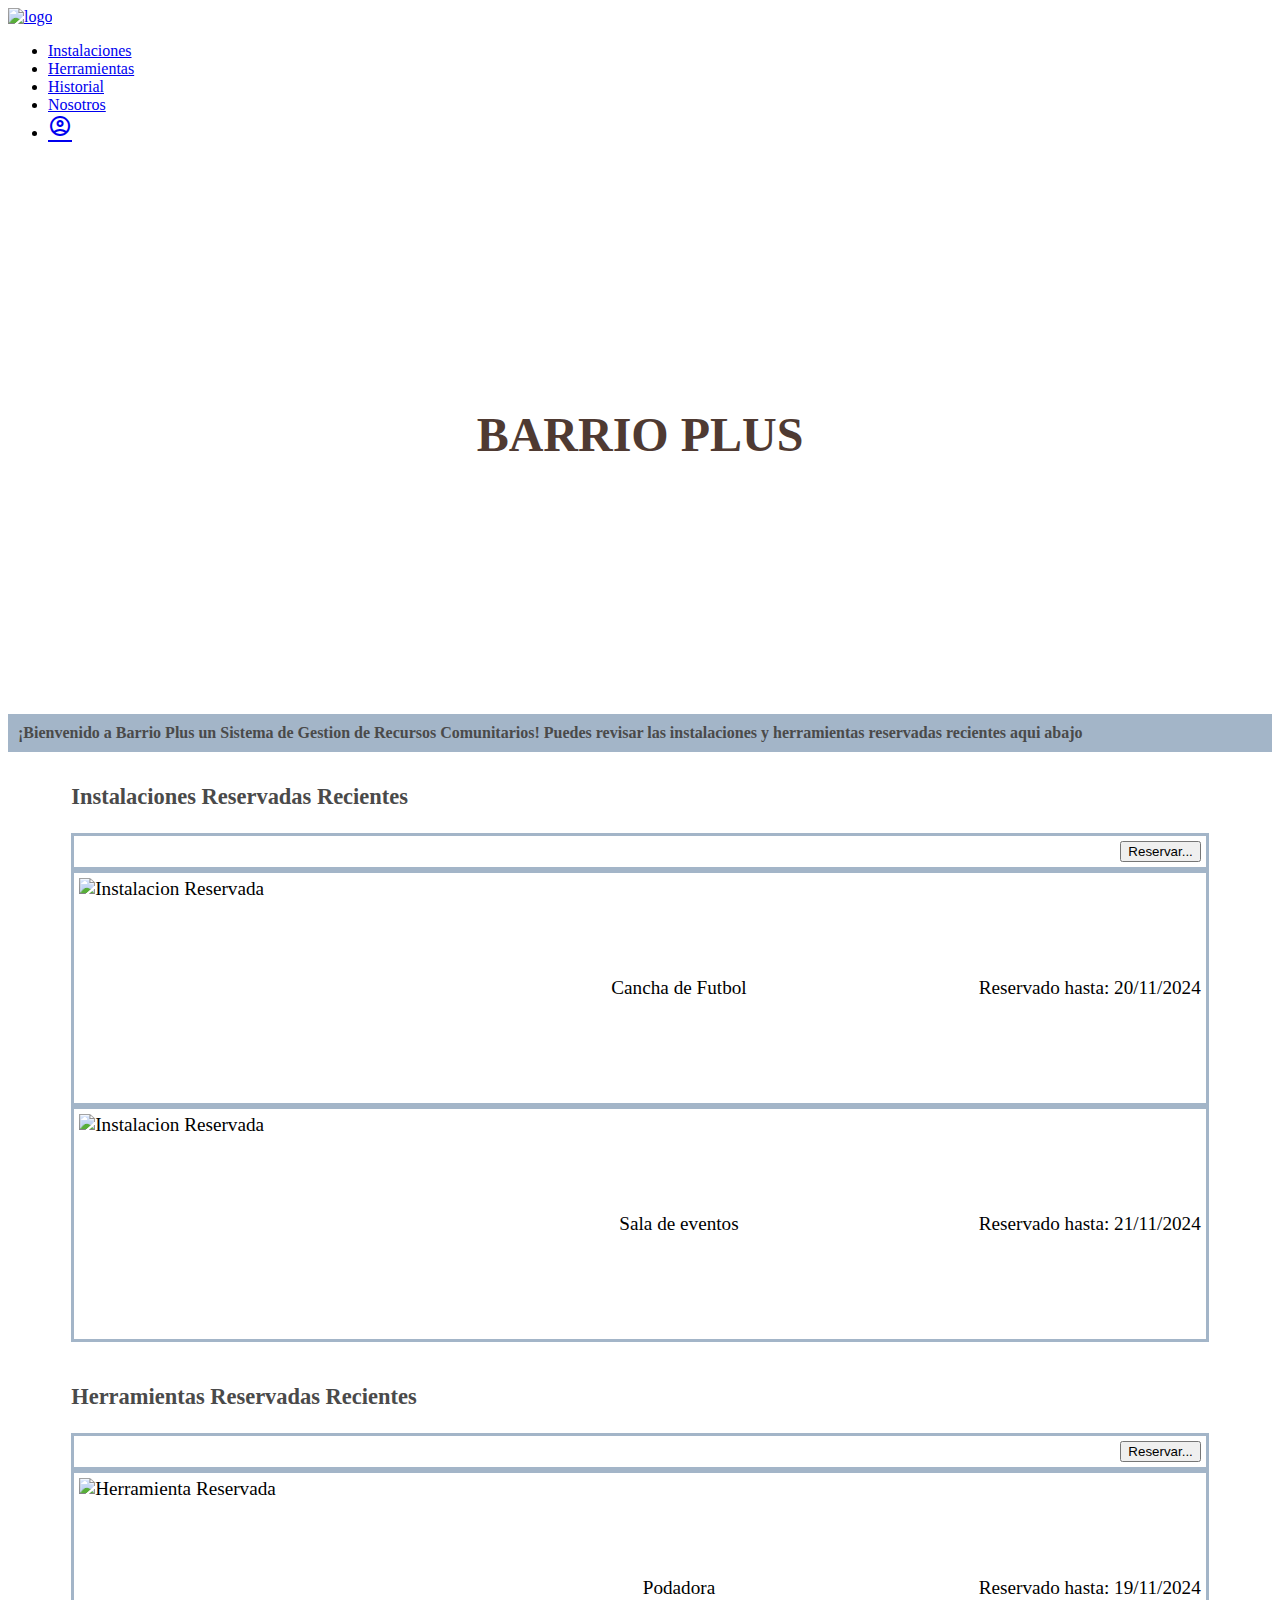
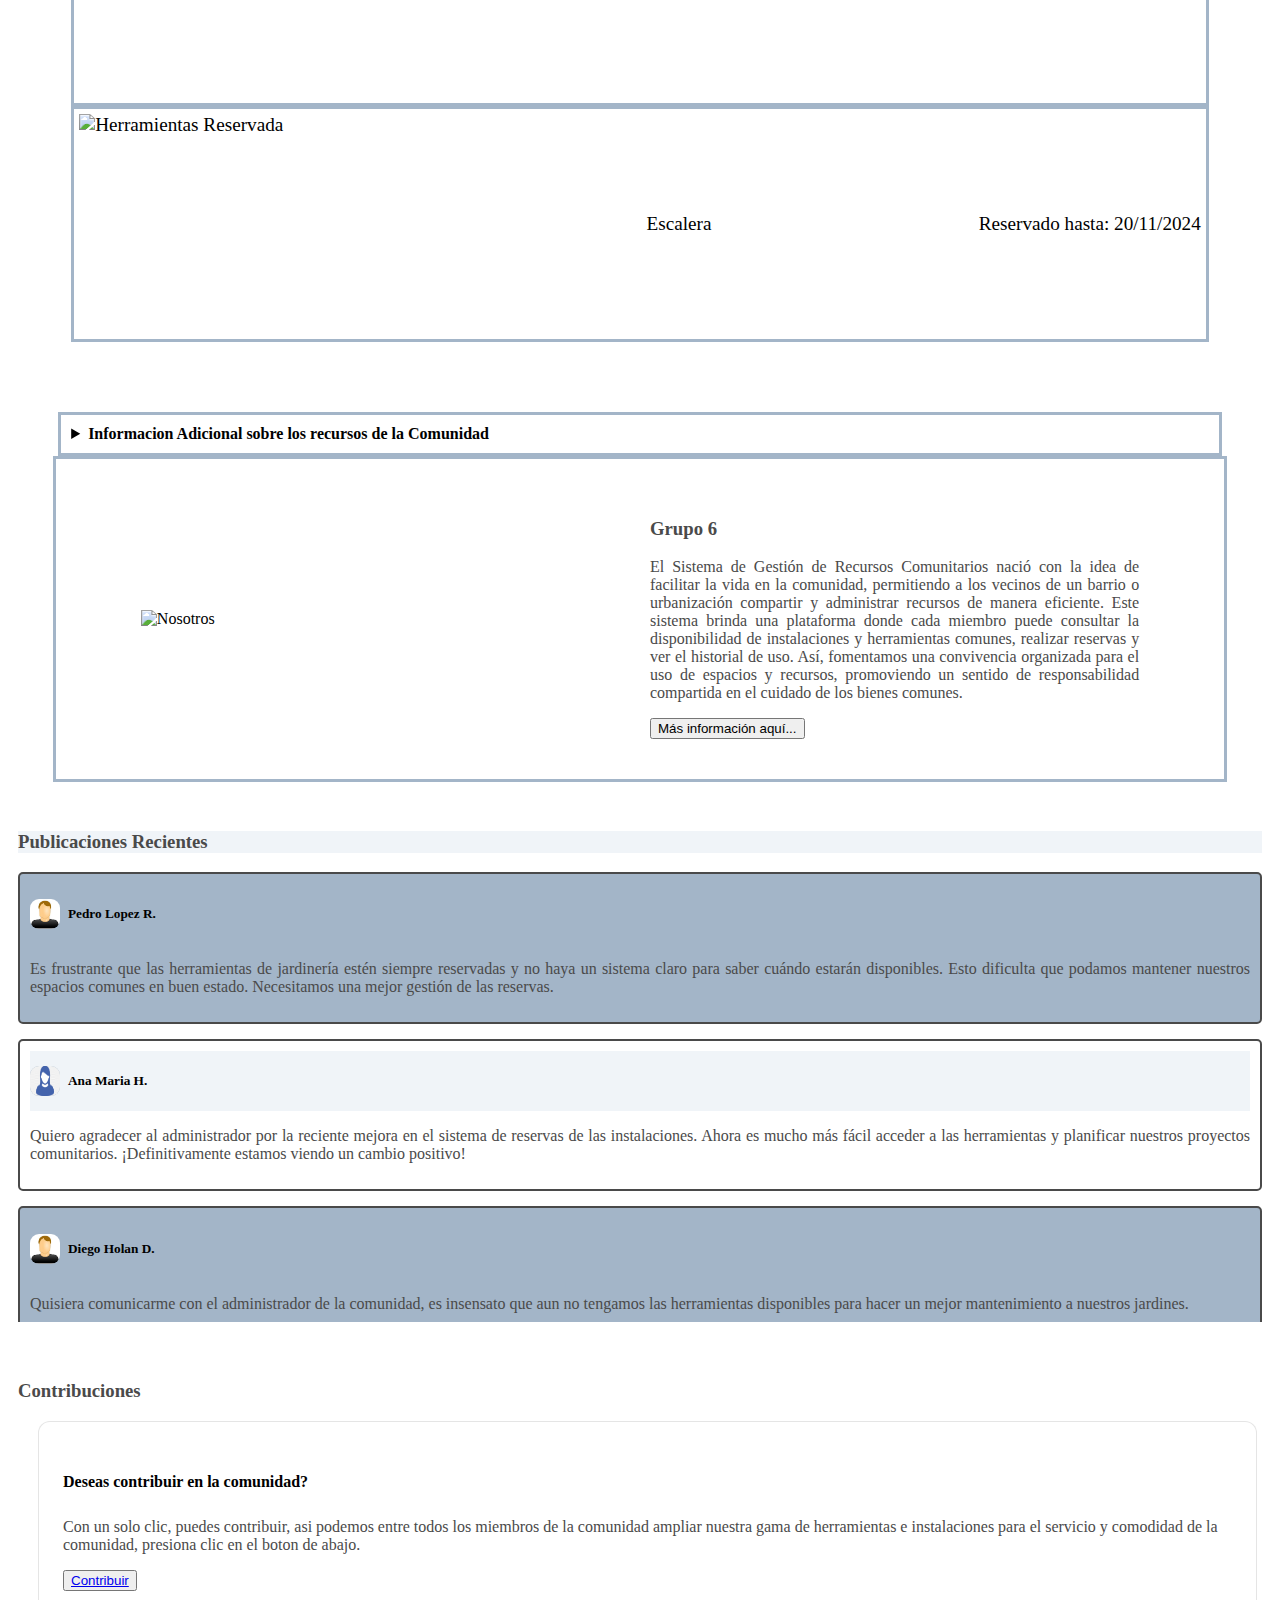
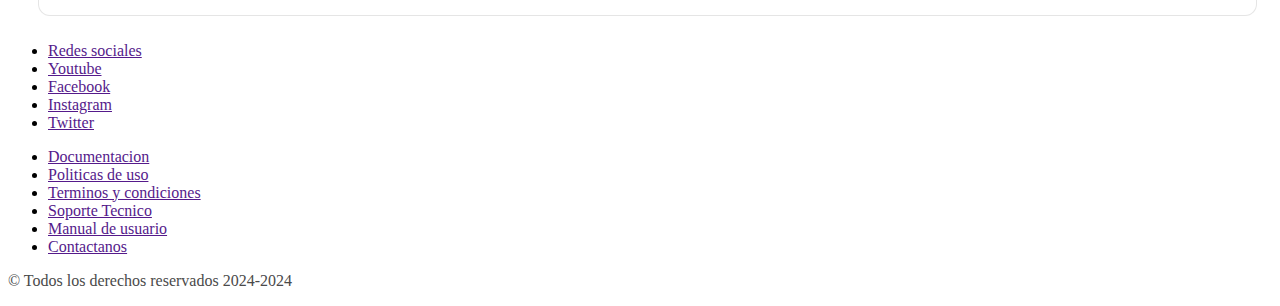
==== pages/homes/index.html @ 0d48fec3 "update-home" ====
<!DOCTYPE html>
<html lang="es">
  <head>
    <meta charset="UTF-8" />
    <meta name="viewport" content="width=device-width, initial-scale=1.0" />
    <meta name="author" content="Alejandro Larrea" />
    <link rel="stylesheet" href="/assets/css/style.css" />
    <link rel="icon" href="/assets/logo-icon.png" type="image/png" />

    <link
      href="https://fonts.googleapis.com/css2?family=Material+Symbols+Outlined"
      rel="stylesheet"
    />
    <title>Barrio Plus</title>

    <style>
      .contenedorBanner {
        margin: auto;
        border: 5px;
        padding: 5px;
      }

      .banner {
        height: 550px;
        background: url(/assets/img/fotos/breed.jpg);
        background-position: center;
        background-size: cover;
        background-repeat: no-repeat;
        display: flex;
        align-items: center;
        justify-content: center;
        
      }

      #textoBanner {
        color: #4f3a32;
        text-transform: uppercase;
        font-size: 3em;
      }

      .contenedorInstalaciones {
        width: 90%;
        margin: auto;
        padding: 10px;
        font-size: 1.2em;
      }

      .elementoReservar,
      .elementos {
        display: flex;
        flex-wrap: wrap;
        align-items: center;
        justify-content: space-between;
        padding: 5px;
        border: 3px solid #a3b5c8;
      }
      .elementoReservar {
        font-weight: bold;
        justify-content: right;
      }

      .elementos img {
        width: 300px;
        height: 220px;
      }

      .contenedorHerramientas {
        width: 90%;
        margin: auto;
        padding: 10px;
        padding-bottom: 70px;
        font-size: 1.2em;
      }

      .sobreNosotros {
        width: 86%;
        margin: auto;
        border: 3px solid #a3b5c8;
        padding: 40px;
        display: flex;
        flex-wrap: wrap;
        align-items: center;
        justify-content: center;
        gap: 20px;
      }

      .imgNosotros,
      .nosotros {
        width: 45%;
      }

      .imgNosotros img {
        width: 100%;
        height: auto;
      }

      .nosotros h4 {
        font-size: 1.5em;
        text-align: center;
      }

      .nosotros p {
        font-size: 1em;
        text-align: justify;
      }

      h3,
      p {
        color: #4a4a4a;                
      }     


      #publicacionesRecientes{        
        padding: 10px;
        margin-top: 20px;           
      }

      #contenedorPub{
        max-height: 450px;
        overflow-y: auto;        
      }

      .comentarios{          
        margin-bottom: 15px;     
        padding: 10px;
        border: 2px solid #4a4a4a;
        border-radius: 5px;
        text-align: justify;        
      }      

      .user{
        display: flex;
        align-items: center;
        gap: 8px;
        margin-bottom: 1px;
      }
      

      .comentarios img{        
        height: 30px;
        width: 30px;
        border-radius: 30%;
      }

      #publicacionesRecientes :nth-child(2n+1){
        background-color: #a3b5c8;
      }

      #contribucion{        
        padding: 10px;
        margin-top: 20px;  
      }

      #contenedorCont{
        flex: 1;
        max-width: 94%;
        background-color: white;
        border-radius: 12px;
        padding: 1.5rem;
        border: 1px solid rgba(0, 0, 0, 0.1);     
        margin-left: 20px; 
      }

      /* Media Queries */
      @media (max-width: 768px) {
        .banner {
          width: 90%;
          margin: auto;
        }

        .elementos {
          flex-direction: column;
          text-align: center;
        }

        .elementos img {
          width: 90%;
          height: auto;
          margin: auto;
        }

        .sobreNosotros {
          flex-direction: column;
        }

        .imgNosotros,
        .nosotros {
          width: 90%;
        }

        #informacion,
        #adicional {
          width: 90%;
          margin: auto;
        }
      }

      @media (max-width: 480px) {
        .banner {
          height: 90%;
        }
        #textoBanner {
          font-size: 1.5em;
          padding: 8px;
          text-align: center;
        }

        .elementoReservar {
          justify-content: center;
          text-align: center;
        }

        .sobreNosotros {
          padding: 20px;
        }

        .imgNosotros,
        .nosotros {
          width: 100%;
        }

        #informacion,
        #adicional {
          width: 90%;
          text-align: justify;
        }
      }
    </style>
  </head>
  <body>
    <header>
      <nav id="navbar">
        <a href="index.html">
          <img class="logo" src="/assets/logo-icon.png" alt="logo" />
        </a>
        <ul>
          <li><a href="instalaciones.html">Instalaciones</a></li>
          <li><a href="herramientas.html">Herramientas</a></li>
          <li><a href="historial.html">Historial</a></li>
          <li><a href="nosotros.html">Nosotros</a></li>
          <li>
            <a href="#" class="user">
              <span class="material-symbols-outlined"> account_circle </span>
            </a>
          </li>
        </ul>
      </nav>
    </header>
    <section class="contenedorBanner">
      <div class="banner">
        <h1 id="textoBanner">Barrio Plus</h1>
      </div>
    </section>

    <div
      id="informacion"
      style="
        font-weight: bold;
        background-color: #a3b5c8;
        color: #4a4a4a;
        padding: 10px;
        font-size: 1em;
      "
    >
      ¡Bienvenido a Barrio Plus un Sistema de Gestion de Recursos Comunitarios!
      Puedes revisar las instalaciones y herramientas reservadas recientes aqui
      abajo
    </div>

    <section class="contenedorInstalaciones">
      <h3>Instalaciones Reservadas Recientes</h3>
      <div class="elementoReservar">
        <button class="boton-mediano">Reservar...</button>
      </div>

      <div class="elementos">
        <img
          src="/assets/img/fotos/comunidad.jpg"
          alt="Instalacion Reservada" id="cancha"
        />
        <span>Cancha de Futbol</span>
        <span>Reservado hasta: 20/11/2024</span>
      </div>

      <div class="elementos">
        <img src="/assets/img/fotos/sala.jpeg" alt="Instalacion Reservada" id="sala" />
        <span>Sala de eventos</span>
        <span>Reservado hasta: 21/11/2024</span>
      </div>
    </section>

    <section class="contenedorHerramientas">
      <h3>Herramientas Reservadas Recientes</h3>
      <div class="elementoReservar">
        <button class="boton-mediano">Reservar...</button>
      </div>

      <div class="elementos">
        <img
          src="/assets/img/fotos/podadora.jpeg"
          alt="Herramienta Reservada" id="podadora"
        />
        <span>Podadora</span>
        <span>Reservado hasta: 19/11/2024</span>
      </div>

      <div class="elementos">
        <img
          src="/assets/img/fotos/escalera.jpeg"
          alt="Herramientas Reservada" id="escalera"
        />
        <span>Escalera</span>
        <span>Reservado hasta: 20/11/2024</span>
      </div>
    </section>

    <section
      id="adicional"
      style="width: 90%; margin: auto; padding: 10px; border: 3px solid #a3b5c8"
    >
      <details>
        <summary style="font-weight: bold; cursor: pointer">
          Informacion Adicional sobre los recursos de la Comunidad
        </summary>
        <p>
          La comunidad cuenta con varias instalaciones y herramientas puestas a
          disposición para reservar. Contamos con canchas deportivas, sala de
          eventos, parques, herramientas de mantenimiento y áreas recreativas.
          Recuerda revisar la disponibilidad y reservar dando un solo clic.
        </p>
      </details>
    </section>

    <section class="sobreNosotros">
      <div class="imgNosotros">
        <img src="/assets/img/fotos/nosotros.png" alt="Nosotros" id="imgNos"/>
      </div>
      <div class="nosotros">
        <h3>Grupo 6</h3>
        <p>
          El Sistema de Gestión de Recursos Comunitarios nació con la idea de
          facilitar la vida en la comunidad, permitiendo a los vecinos de un
          barrio o urbanización compartir y administrar recursos de manera
          eficiente. Este sistema brinda una plataforma donde cada miembro puede
          consultar la disponibilidad de instalaciones y herramientas comunes,
          realizar reservas y ver el historial de uso. Así, fomentamos una
          convivencia organizada para el uso de espacios y recursos, promoviendo
          un sentido de responsabilidad compartida en el cuidado de los bienes
          comunes.
        </p>
        <button class="boton-grande">Más información aquí...</button>
      </div>
    </section>

    <section id="publicacionesRecientes">
      <h3 style="background-color: #f0f4f8;">Publicaciones Recientes</h3>
      <div id="contenedorPub">
      <div class="comentarios">
        <div class="user">
        <img class="imgUsuario" src="/assets/img/fotos/images.jpeg" alt="usuario">
        <h5>Pedro Lopez R.</h5>
        </div>
        <p>Es frustrante que las herramientas de jardinería estén siempre reservadas y no haya un sistema claro 
          para saber cuándo estarán disponibles. Esto dificulta que podamos mantener nuestros espacios comunes 
          en buen estado. Necesitamos una mejor gestión de las reservas.</p>
      </div>

      <div class="comentarios">
        <div style="background-color: #f0f4f8;"  class="user">
        <img class="imgUsuario" src="/assets/img/fotos/userimg.png" alt="usuario">
        <h5>Ana Maria H.</h5>
        </div>
        <p>Quiero agradecer al administrador por la reciente mejora en el sistema de reservas de las instalaciones. 
          Ahora es mucho más fácil acceder a las herramientas y planificar nuestros proyectos comunitarios. 
          ¡Definitivamente estamos viendo un cambio positivo!</p>
      </div>

      <div class="comentarios">
        <div class="user">
        <img class="imgUsuario" src="/assets/img/fotos/images.jpeg" alt="usuario">
        <h5>Diego Holan D.</h5>
        </div>
        <p>Quisiera comunicarme con el administrador de la comunidad, es insensato que aun no tengamos 
          las herramientas disponibles para hacer un mejor mantenimiento a nuestros jardines.</p>
      </div>
      <div class="comentarios">
        <div style="background-color: #f0f4f8;"  class="user">
        <img class="imgUsuario" src="/assets/img/fotos/userimg.png" alt="usuario">
        <h5>Lourdes De las Mercedes</h5>
        </div>
        <p>Me parece inaceptable que algunas herramientas estén dañadas y no se hayan reparado aún. 
          Esto está afectando la capacidad de los residentes para realizar tareas importantes en la comunidad. 
          Espero que se tomen medidas pronto para solucionar este problema.</p>
      </div>
    </div>
    </section>

    <section id="contribucion">
      <h3>Contribuciones</h3>
      <div id="contenedorCont">
        <h5 style="font-size: medium;">Deseas contribuir en la comunidad?</h5>
        <p>Con un solo clic, puedes contribuir, asi podemos entre todos los miembros de la comunidad ampliar nuestra gama de herramientas e instalaciones 
          para el servicio y comodidad de la comunidad, presiona clic en el boton de abajo.
        </p>
        <button class="boton-mediano"><a href="contribucion_form.html">Contribuir</a></button>        
      </div>

    </section>
    <footer>
      <section id="redes-sociales">
        <ul>
          <li><a href="">Redes sociales</a></li>
          <li><a href="">Youtube</a></li>
          <li><a href="">Facebook</a></li>
          <li><a href="">Instagram</a></li>
          <li><a href="">Twitter</a></li>
        </ul>
      </section>

      <section id="lista-pie">
        <ul>
          <li><a href="">Documentacion</a></li>
          <li><a href="">Politicas de uso</a></li>
          <li><a href="">Terminos y condiciones</a></li>
          <li><a href="">Soporte Tecnico</a></li>
          <li><a href="">Manual de usuario</a></li>
          <li><a href="">Contactanos</a></li>
        </ul>
      </section>

      <section id="copiright">
        <p class="texto">&copy; Todos los derechos reservados 2024-2024</p>
      </section>
    </footer>
    <script>
        let sala = document.getElementById("sala");
        let cancha = document.getElementById("cancha");
        let podadora = document.getElementById("podadora");
        let escalera = document.getElementById("escalera");
        sala.addEventListener("mouseover", cambiarEstilo);
        sala.addEventListener("mouseout", cambiarEstilo);
        cancha.addEventListener("mouseover", cambiarEstilo1);
        cancha.addEventListener("mouseout", cambiarEstilo1);
        podadora.addEventListener("mouseover", cambiarEstilo2);
        podadora.addEventListener("mouseout", cambiarEstilo2);
        escalera.addEventListener("mouseover", cambiarEstilo3);
        escalera.addEventListener("mouseout", cambiarEstilo3);

        function cambiarEstilo(evento){
            if(evento.type==="mouseover"){                
              sala.style.transform="scale(1.3)";  
            }else if(evento.type==="mouseout"){                
              sala.style.transform="scale(1.0)";                                                
            }
        }

        function cambiarEstilo1(evento){
            if(evento.type==="mouseover"){                
              cancha.style.transform="scale(1.3)";                                   
            }else if(evento.type==="mouseout"){            
              cancha.style.transform="scale(1.0)";                                                
            }
        }

        function cambiarEstilo2(evento){
            if(evento.type==="mouseover"){                
            podadora.style.transform="scale(1.3)";                                 
            }else if(evento.type==="mouseout"){                                        
            podadora.style.transform="scale(1.0)";                                     
            }
        }

        function cambiarEstilo3(evento){
            if(evento.type==="mouseover"){                            
             escalera.style.transform="scale(1.3)";                                     
            }else if(evento.type==="mouseout"){                
             escalera.style.transform="scale(1.0)";                                     
            }
        }        
        
    </script>
  </body>
</html>
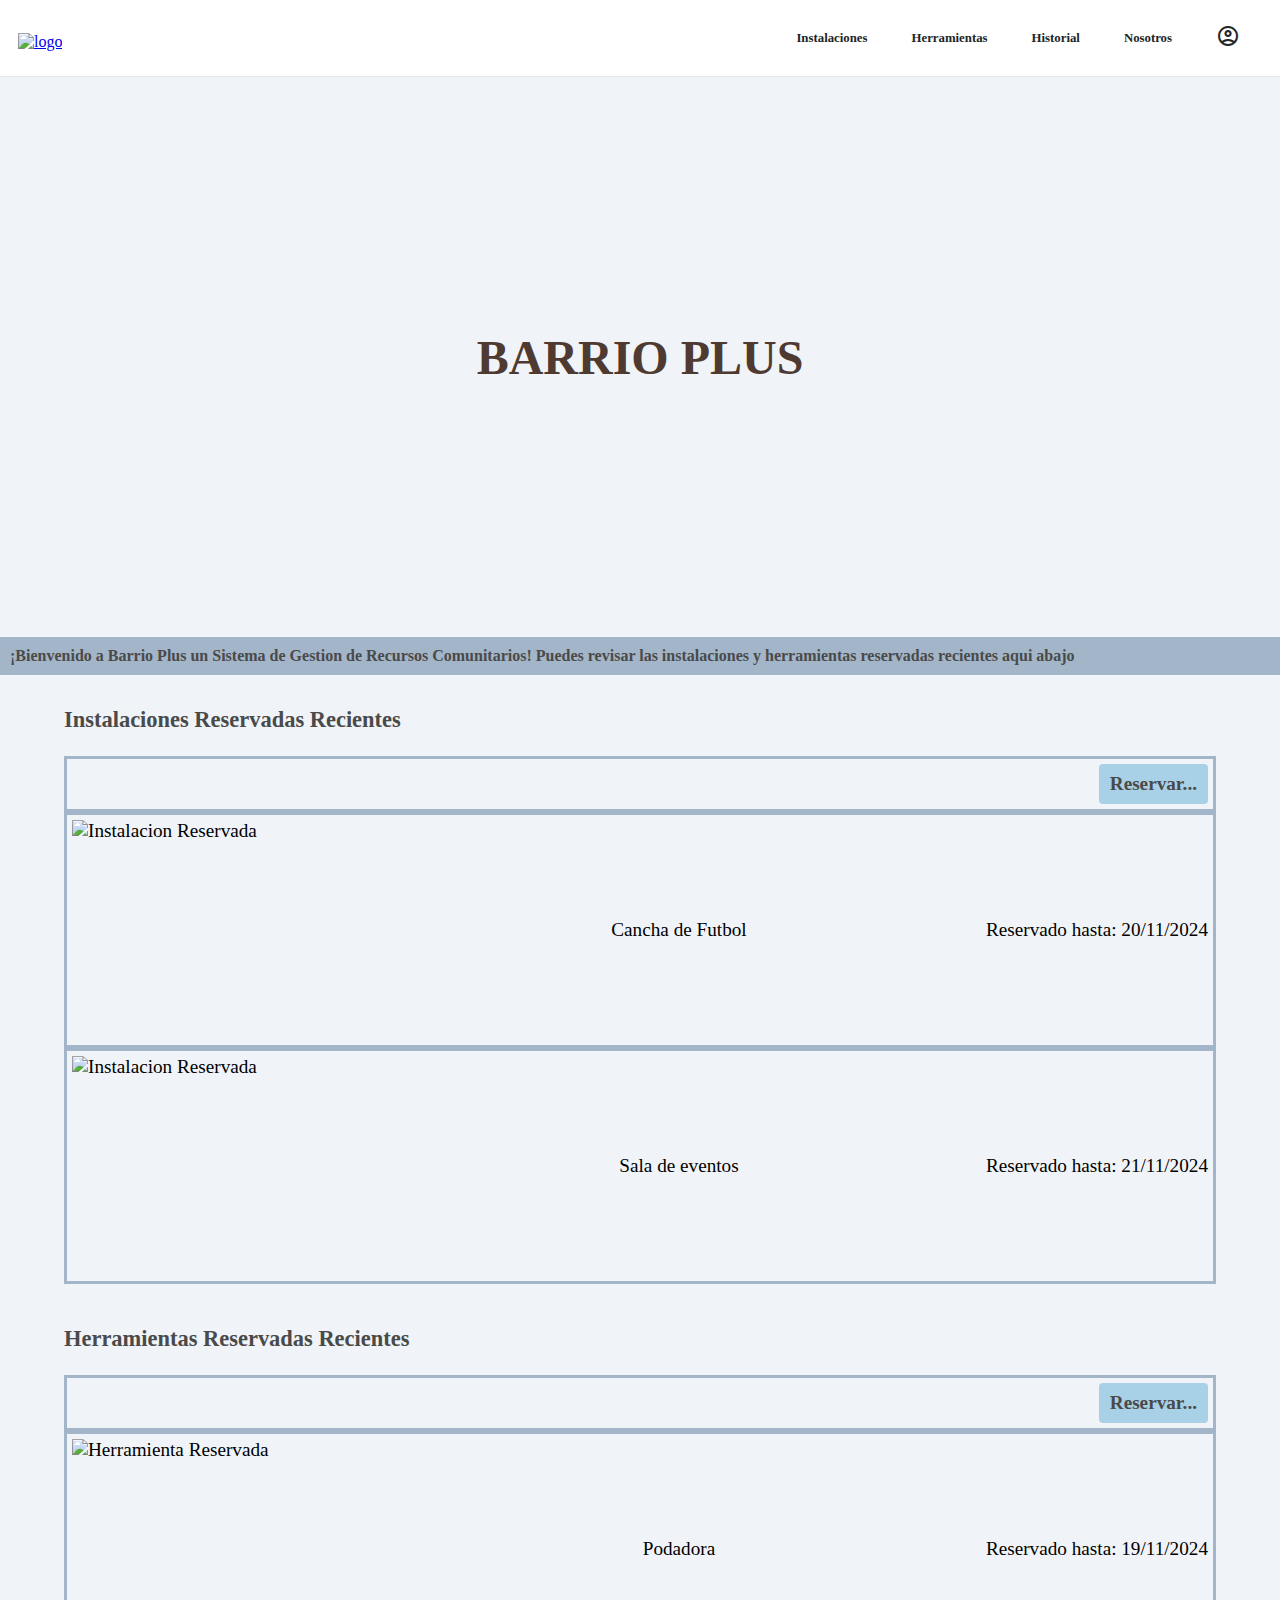
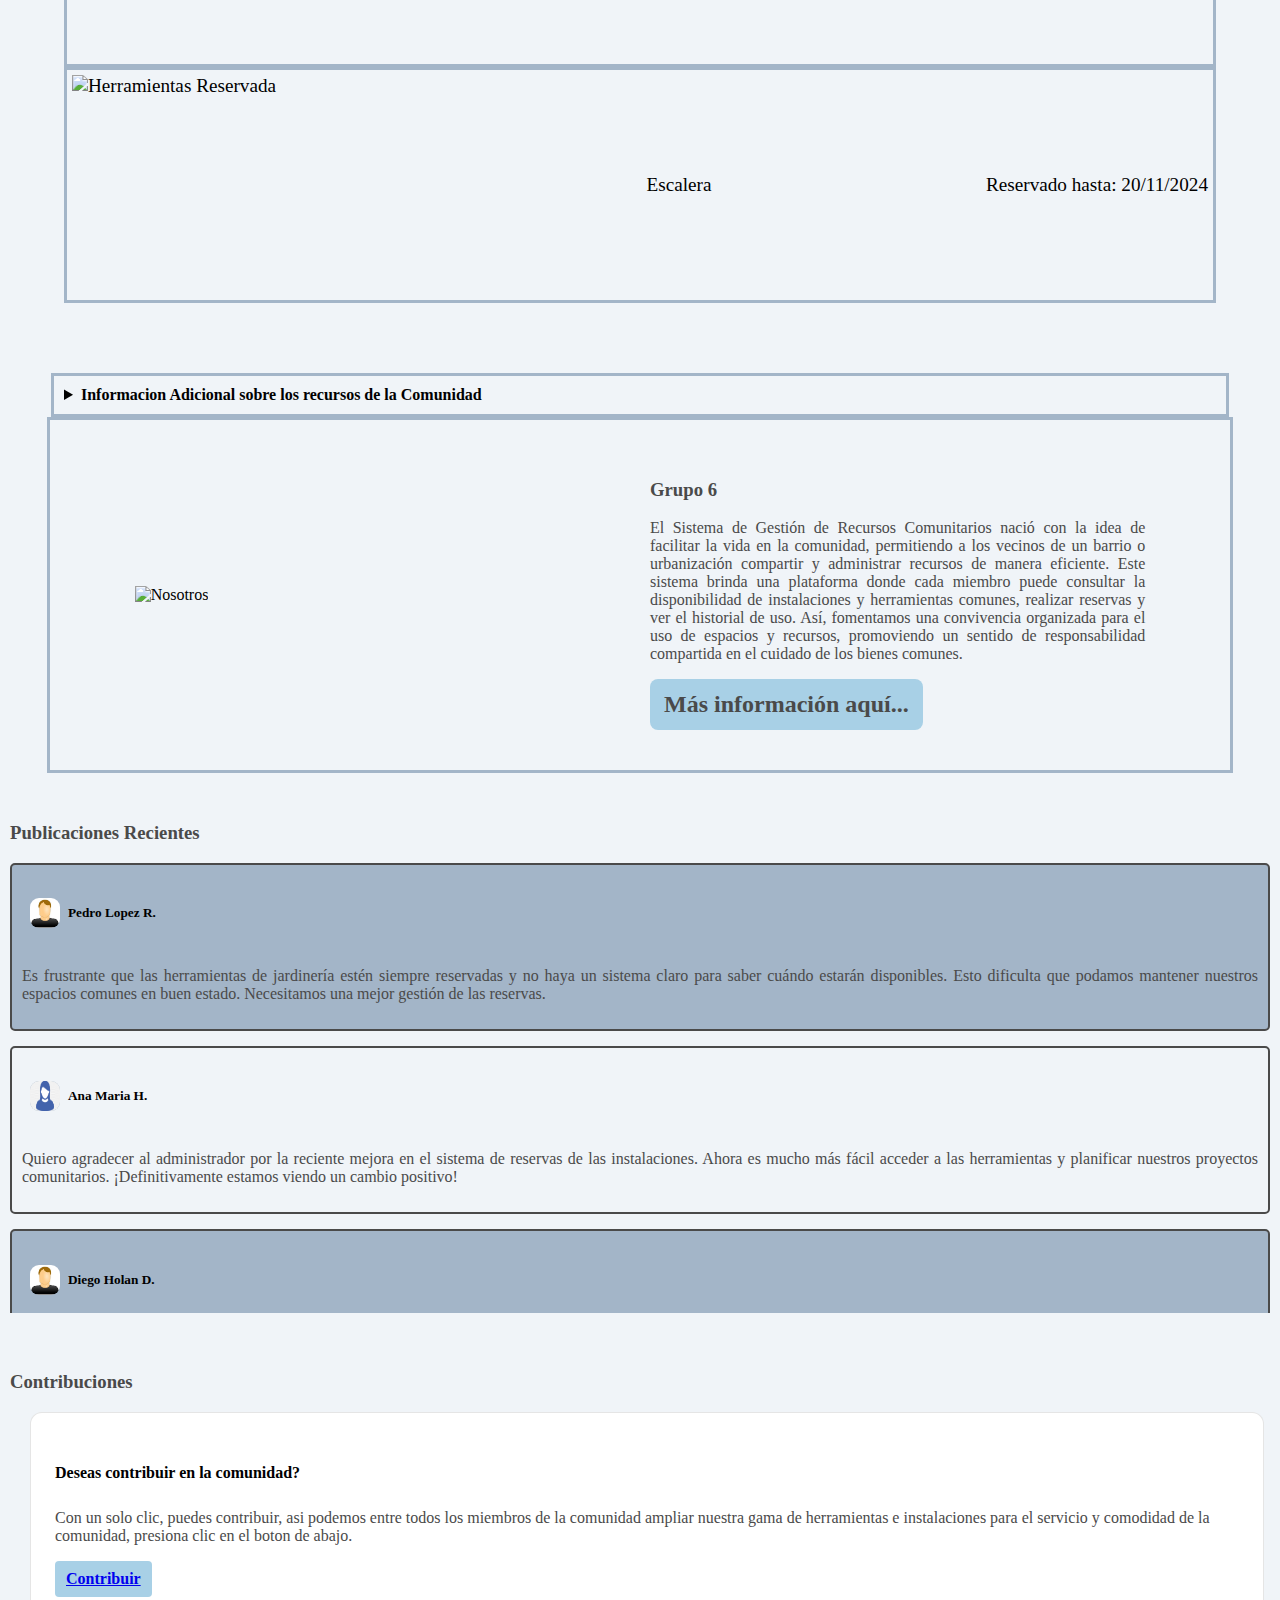
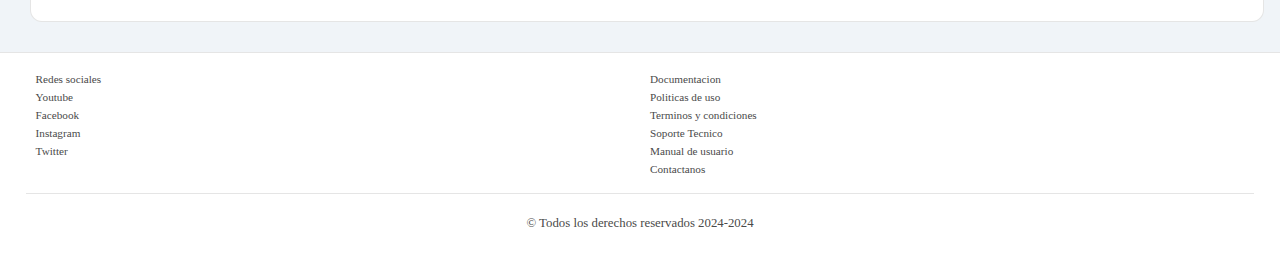
==== commit 28674bf5: "Update index.html" ====
--- a/pages/homes/index.html
+++ b/pages/homes/index.html
@@ -108,6 +108,27 @@
       p {
         color: #4a4a4a;                
       }     
+
+      .imgNosotros{ /*agg*/
+        position: relative;
+        display: inline-block;
+      }
+
+      .imgNosotros img{ /*agg*/
+        width: 100%;
+        height: auto;
+      }
+
+      .imgNosotros .lema{ /*agg*/
+        font-weight: bold;
+         position: absolute;      
+         color: #4a4a4a;
+         background-color: #a3b5c8;
+         padding: 10px;
+         border-radius: 5px;
+         text-align: center;
+         font-size: 1.2em;
+      }
 
 
       #publicacionesRecientes{        
@@ -334,6 +355,7 @@
     <section class="sobreNosotros">
       <div class="imgNosotros">
         <img src="/assets/img/fotos/nosotros.png" alt="Nosotros" id="imgNos"/>
+        <div class="lema" style="display: none;">"Facilitando el acceso, fortaleciendo la comunidad"</div>
       </div>
       <div class="nosotros">
         <h3>Grupo 6</h3>
@@ -478,6 +500,21 @@
             }
         }        
         
+        let imgNos = document.getElementById("imgNos");
+        let lema = document.querySelector(".imgNosotros .lema");
+
+        imgNos.addEventListener("mouseenter", mostrarLema);
+        imgNos.addEventListener("mouseout", ocultarLema);
+
+        function mostrarLema(){
+          imgNos.style.display = "none";
+          lema.style.display = "block";          
+        }
+
+        function ocultarLema(){
+          imgNos.style.display = "block";
+          lema.style.display = "none";   
+        }
     </script>
   </body>
 </html>
--- a/assets/css/style.css
+++ b/assets/css/style.css
@@ -0,0 +1,225 @@
+* {
+  font-family: Verdana;
+}
+
+body {
+  background-color: #f0f4f8;
+  margin: 0;
+  padding: 0;
+}
+
+/*================================ 
+Navbar 
+================================*/
+
+#navbar {
+  padding: 0px 18px;
+  display: flex;
+  justify-content: space-between;
+  align-items: center;
+  border-bottom: 1px solid rgba(0, 0, 0, 0.1);
+  background-color: #fff;
+}
+
+#navbar ul {
+  display: flex;
+  list-style: none;
+  justify-content: center;
+}
+
+#navbar ul li {
+  display: flex;
+  align-items: center;
+  justify-content: center;
+}
+
+#navbar ul li a {
+  color: #212526;
+  text-decoration: none;
+  font-weight: bold;
+  display: inline-block;
+  margin: 0px 4px;
+  padding: 8px 18px;
+  border-radius: 15px;
+  font-size: 0.8em;
+  text-align: center;
+  transition: transform 0.3s ease;
+}
+
+#navbar ul li a:hover {
+  transform: scale(1.04);
+  background-color: #a3b5c8;
+  color: #f0f4f8;
+}
+
+#navbar ul li a.activo {
+  background-color: #a3b5c8;
+  color: #f0f4f8;
+  scale: 1.04;
+  transform: none;
+  box-shadow: none;
+}
+
+.logo {
+  width: 60px;
+  margin-top: 8px;
+}
+
+.user {
+  display: flex;
+  align-items: center;
+  padding: 8px;
+}
+
+/*================================ 
+Footer 
+================================*/
+
+footer {
+  background-color: #fff;
+  margin-top: 20px;
+  border-top: 0.01em solid rgba(0, 0, 0, 0.1);
+  display: grid;
+  justify-content: center;
+  grid-template-columns: 48% 48%;
+  grid-template-rows: auto;
+}
+footer ul li a {
+  text-decoration: none;
+  font-size: 0.7rem;
+  color: #4a4a4a;
+  font-weight: 500;
+}
+
+#lista-pie {
+  display: flex;
+  padding-left: 10px;
+}
+#lista-pie ul {
+  list-style: none;
+  padding-left: 0px;
+}
+
+#redes-sociales {
+  padding-left: 10px;
+}
+#redes-sociales ul {
+  list-style: none;
+  padding: 0px;
+}
+
+#copiright {
+  border-top: 0.01em solid rgba(0, 0, 0, 0.1);
+  display: flex;
+  justify-content: center;
+  grid-column: 1/3;
+  padding: 10px 0px;
+}
+
+/*================================ 
+Fuentes 
+================================*/
+.titulos {
+  font-weight: bold;
+  font-size: 2.2rem;
+  color: #4a4a4a;
+}
+
+.subtitulos {
+  display: inline;
+  font-size: 1.5rem;
+  color: #4a4a4a;
+}
+
+.texto {
+  font-size: 0.8rem;
+  color: #4a4a4a;
+}
+
+/*================================ 
+Buttons 
+================================*/
+button {
+  background-color: #a8d0e6;
+  border: none;
+  font-weight: bold;
+  cursor: pointer;
+  color: #4a4a4a;
+  transition: 0.3s ease;
+}
+
+button.boton-grande {
+  padding: 12px 14px;
+  border-radius: 8px;
+  font-size: 1.5em;
+}
+button.boton-mediano {
+  padding: 9px 11px;
+  border-radius: 4px;
+  font-size: 1em;
+}
+button.boton-pequenio {
+  padding: 8px 10px;
+  border-radius: 2px;
+  font-size: 0.6em;
+}
+
+button:hover {
+  color: #f0f4f8;
+  background-color: #a3b5c8;
+}
+
+/*================================
+Piezas
+================================*/
+.disponible::before {
+  font-size: 0.6rem;
+  font-weight: bold;
+  color: #4a4a4a;
+  display: inline-block;
+  padding: 10px;
+  border-radius: 2px;
+  background-color: #a8d0e6;
+}
+
+.no-disponible::before {
+  font-size: 0.6rem;
+  font-weight: bold;
+  color: #f0f4f8;
+  display: inline-block;
+  padding: 10px;
+  border-radius: 2px;
+  background-color: #a3b5c8;
+}
+
+/*================================ 
+Media Queries 
+================================*/
+
+@media (max-width: 1024px) {
+}
+
+@media (max-width: 768px) {
+  nav {
+    flex-direction: column;
+    align-items: center;
+    padding: 10px 20px;
+  }
+
+  nav ul {
+    flex-direction: column;
+    width: 100%;
+    margin-top: 20px;
+    padding: 0;
+  }
+
+  nav ul li {
+    margin: 10px 0;
+  }
+}
+
+@media (max-width: 480px) {
+  nav ul li a {
+    font-size: 0.9rem;
+  }
+}
